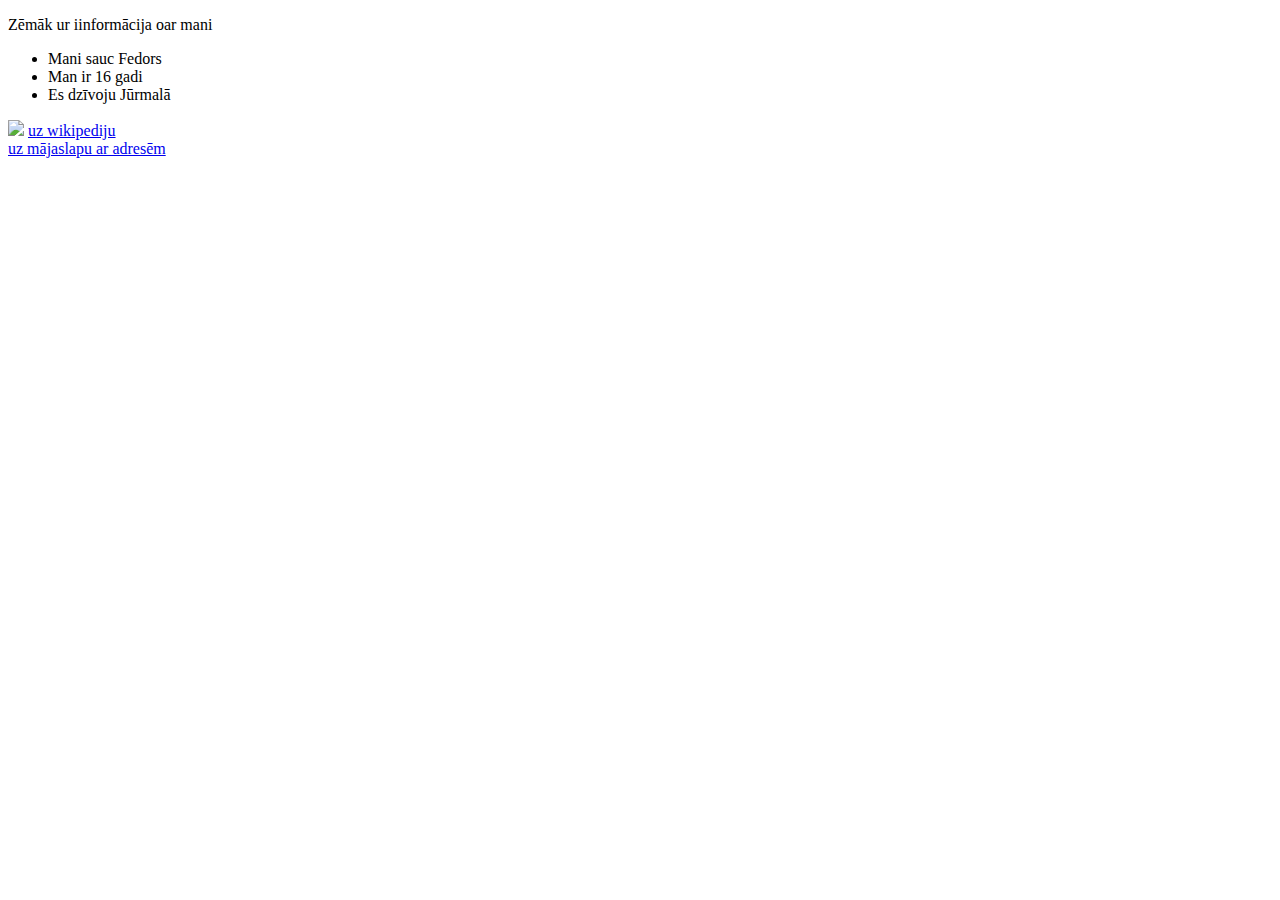
==== index.html @ 4901c055 "Add files via upload" ====
<!DOCTYPE html>
<!--
To change this license header, choose License Headers in Project Properties.
To change this template file, choose Tools | Templates
and open the template in the editor.
-->
<html>
    <head>
        <title>Info</title>
        <link rel="stylesheet" href="mansStils.css">
        <meta charset="UTF-8">
        <meta name="viewport" content="width=device-width, initial-scale=1.0">
    </head>
    <body>
        <p> Zēmāk ur iinformācija oar mani </p> 
        <ul>
            <li> Mani sauc Fedors</li>
            <li> Man ir 16 gadi </li>
            <li> Es dzīvoju Jūrmalā </li>
        </ul>
        <img src ="sun.jpg" style ="width:100px; heigth:90px;">
        <a href ="https://www.wikipedia.org/"> uz wikipediju
            <br> <a href ="file:///C:/Users/fedor/Documents/NetBeansProjects/Test_Web/public_html/adreses.html"> uz mājaslapu ar adresēm<a/>
            </a>
    </body>
</html>
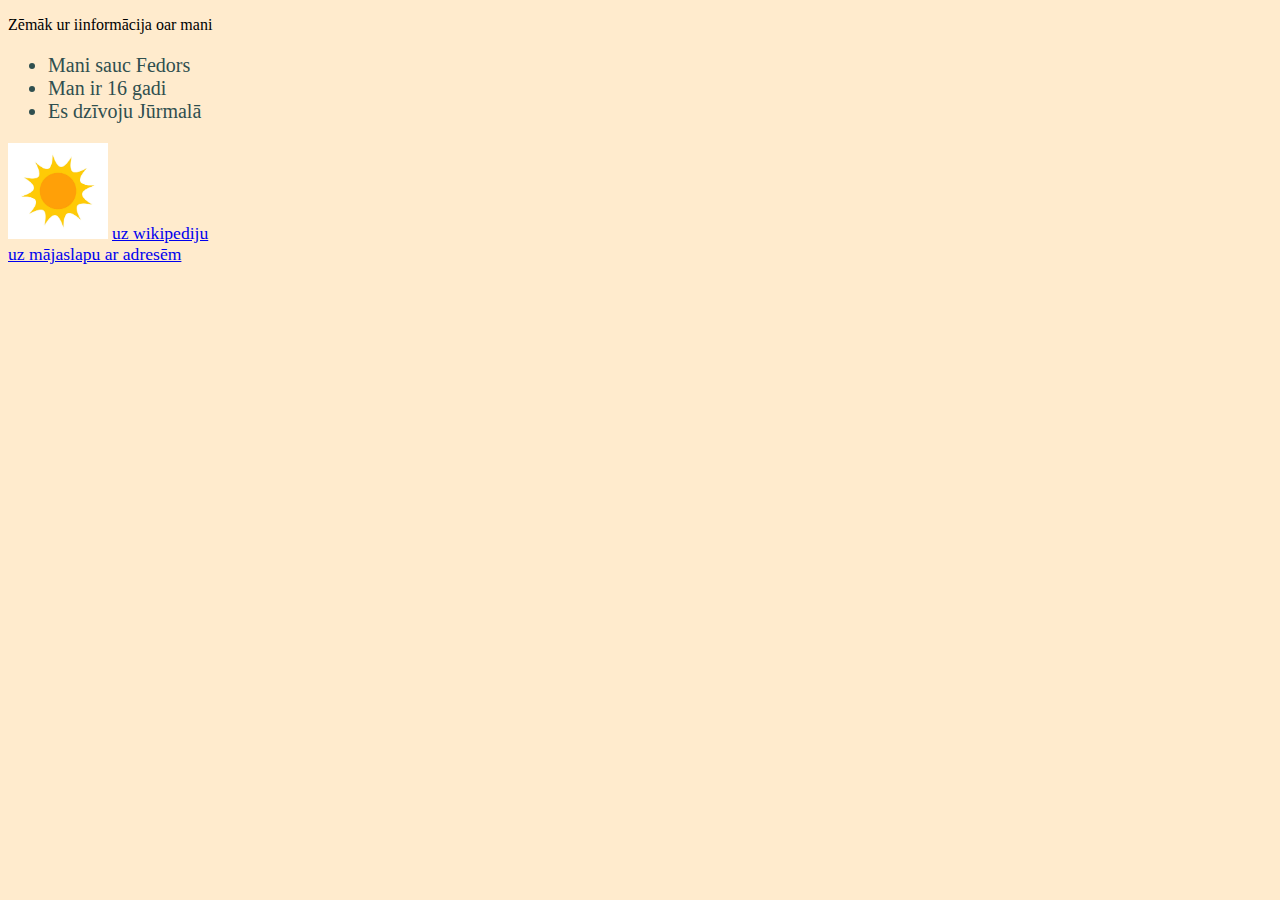
==== commit c64a38f3: "Update index.html" ====
--- a/index.html
+++ b/index.html
@@ -20,7 +20,7 @@
         </ul>
         <img src ="sun.jpg" style ="width:100px; heigth:90px;">
         <a href ="https://www.wikipedia.org/"> uz wikipediju
-            <br> <a href ="file:///C:/Users/fedor/Documents/NetBeansProjects/Test_Web/public_html/adreses.html"> uz mājaslapu ar adresēm<a/>
+            <br> <a href ="https://fedor1111.github.io/Test_Web/adreses"> uz mājaslapu ar adresēm<a/>
             </a>
     </body>
 </html>
--- a/mansStils.css
+++ b/mansStils.css
@@ -0,0 +1,28 @@
+body{
+    background-color: blanchedalmond;
+}
+h1{
+    color:blue;
+    font-size:150%;
+}
+ul{
+    color: darkslategray;
+    font-size: 125%;
+}
+a{
+    font-size: 110%;
+}
+tr{
+    color: navy;
+    font-size: 110%;
+}
+/*
+To change this license header, choose License Headers in Project Properties.
+To change this template file, choose Tools | Templates
+and open the template in the editor.
+*/
+/* 
+    Created on : 15 февр. 2021 г., 12:43:43
+    Author     : fedor
+*/
+
